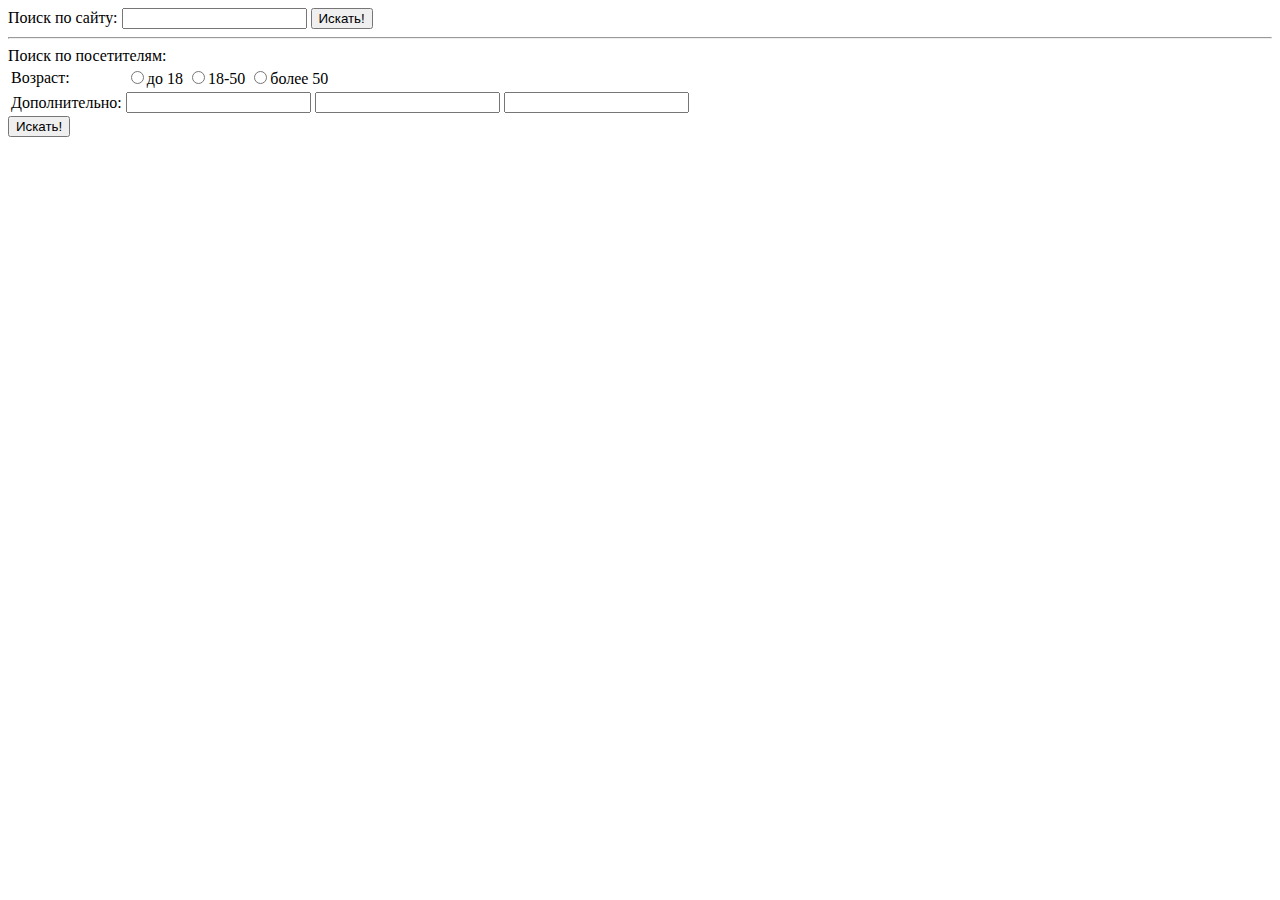
==== L9-HW- DOM/index.html @ b00369af "HW 9 DOM - 1-4" ====
<!DOCTYPE HTML>
<html>
<head>
    <meta charset="utf-8">
</head>
<body>
    <form name="search"> 
        <label>Поиск по сайту: 
            <input type="text" name="search"> 
        </label> 
            <input type="submit" value="Искать!"> 
    </form>

    <hr> 
    
    <form name="search-person"> Поиск по посетителям: 
        <table id="age-table"> 
            <tr> 
                <td>Возраст:</td>
                <td id="age-list"> 
                    <label> <input type="radio" name="age" value="young">до 18</label>
                    <label> <input type="radio" name="age" value="mature">18-50</label> 
                    <label> <input type="radio" name="age" value="senior">более 50</label> 
                </td> 
            </tr>
            <tr> 
                <td>Дополнительно:</td><td> 
                    <input type="text" name="info[0]"> 
                    <input type="text" name="info[1]"> 
                    <input type="text" name="info[2]"> 
                </td>
            </tr>
        </table>
            <input type="submit" value="Искать!"> 
    </form>

<script src="./main.js"></script>
</body>
</html>
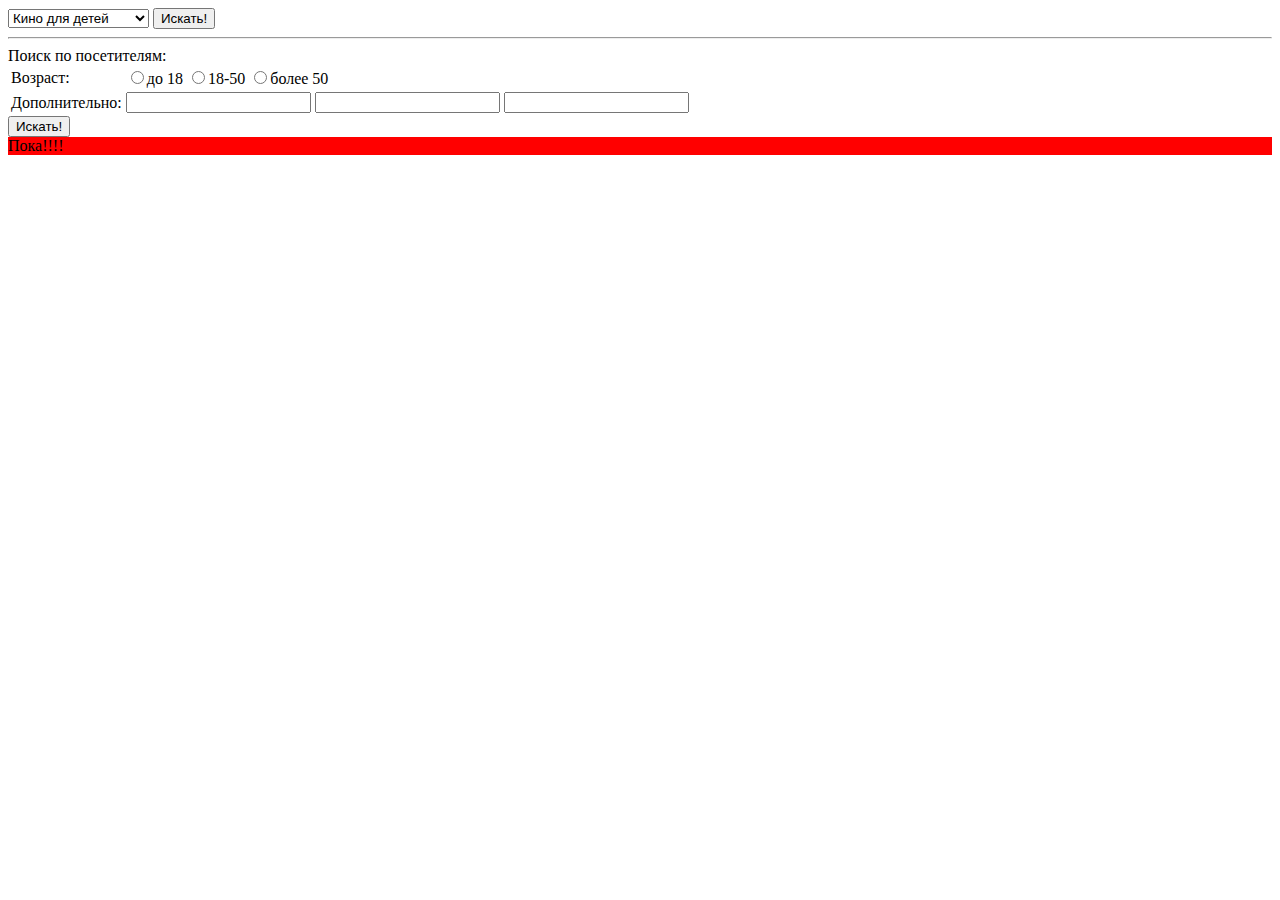
==== commit 33e80b83: "add HW DOM & события9не все)" ====
--- a/L9-HW- DOM/index.html
+++ b/L9-HW- DOM/index.html
@@ -25,7 +25,7 @@
             </tr>
             <tr> 
                 <td>Дополнительно:</td><td> 
-                    <input type="text" name="info[0]"> 
+                    <input type="text" name="info[0]">
                     <input type="text" name="info[1]"> 
                     <input type="text" name="info[2]"> 
                 </td>
@@ -34,6 +34,10 @@
             <input type="submit" value="Искать!"> 
     </form>
 
+    <div id="elem">
+        <div id="elem-content">Пока!!!!</div>
+      </div>
+
 <script src="./main.js"></script>
 </body>
 </html>
